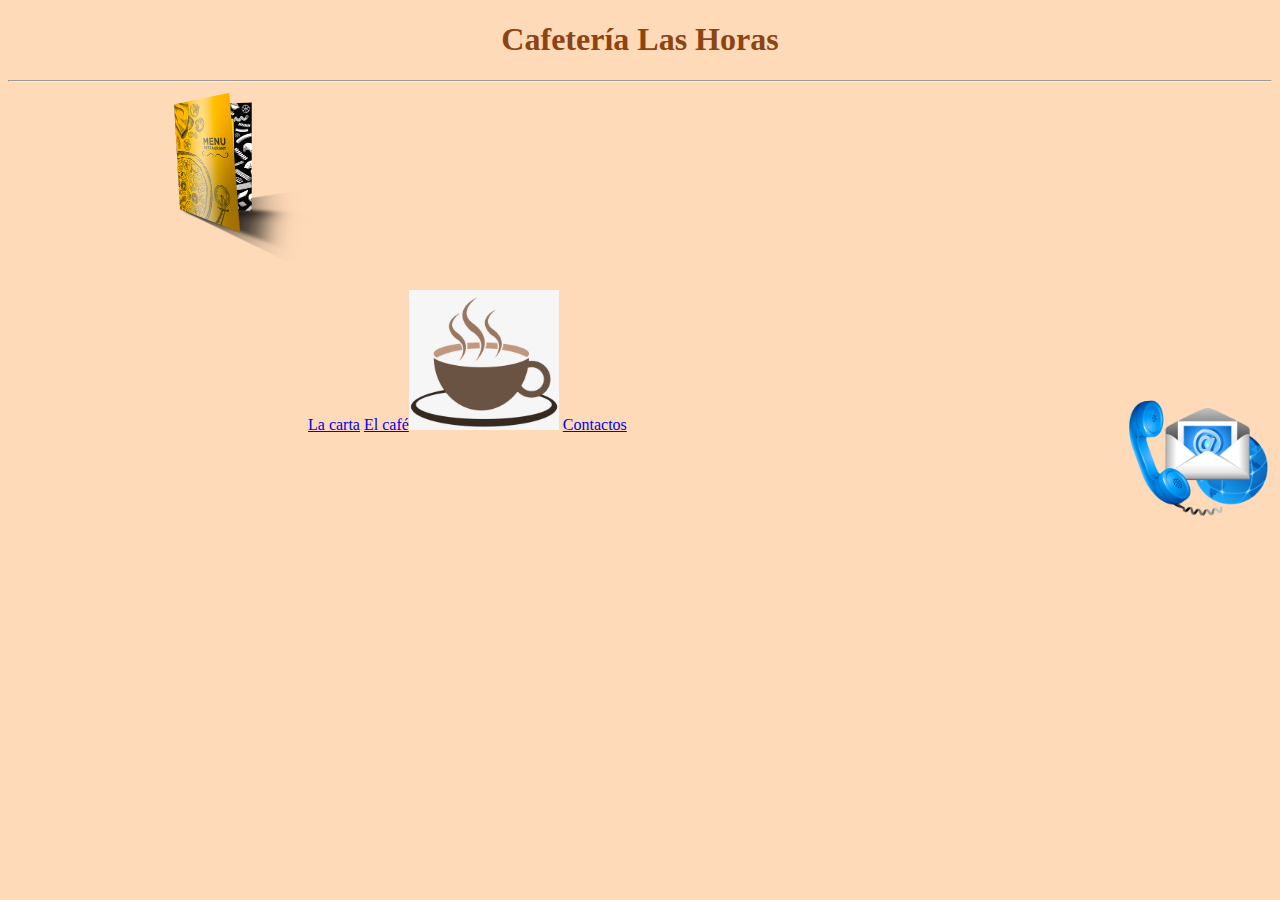
==== index.html @ 0fef2d86 "Nueva creación" ====
<!DOCTYPE html>
<html lang="en">
<head>
    <meta charset="UTF-8">
    <meta name="viewport" content="width=device-width, initial-scale=1.0">
    <meta http-equiv="X-UA-Compatible" content="ie=edge">
    <title>Práctica 13</title>
    <link rel="stylesheet" href="estilo.css">
</head>
<body>
    <header>
        <h1>Cafetería Las Horas</h1>
    </header>
    <main>
    <hr>
    <a href="lacarta.html">La carta<img src="img/carta.png" class="carta"></a>
    <a href="elcafe.html">El café<img src="img/taza.jpg" class="taza"></a>
    <a href="contactos.html">Contactos<img src="img/contacto.png" class="contacto"></a>
    </main>
    
</body>
</html>
---- estilo.css ----
body {
    background-color: peachpuff;
}

header {
    color:saddlebrown;
    text-align:center;
    font-weight: bold;
}

p {
    color:saddlebrown;
}

img.carta {
    float:left;
    width: 150px;
    margin-left: 150px;
}

img.taza {
    float:center;
    width: 150px;
    margin-top: 200px;
}

img.contacto {
    float: right;
    width: 150px;
    margin-top: 300px;
}
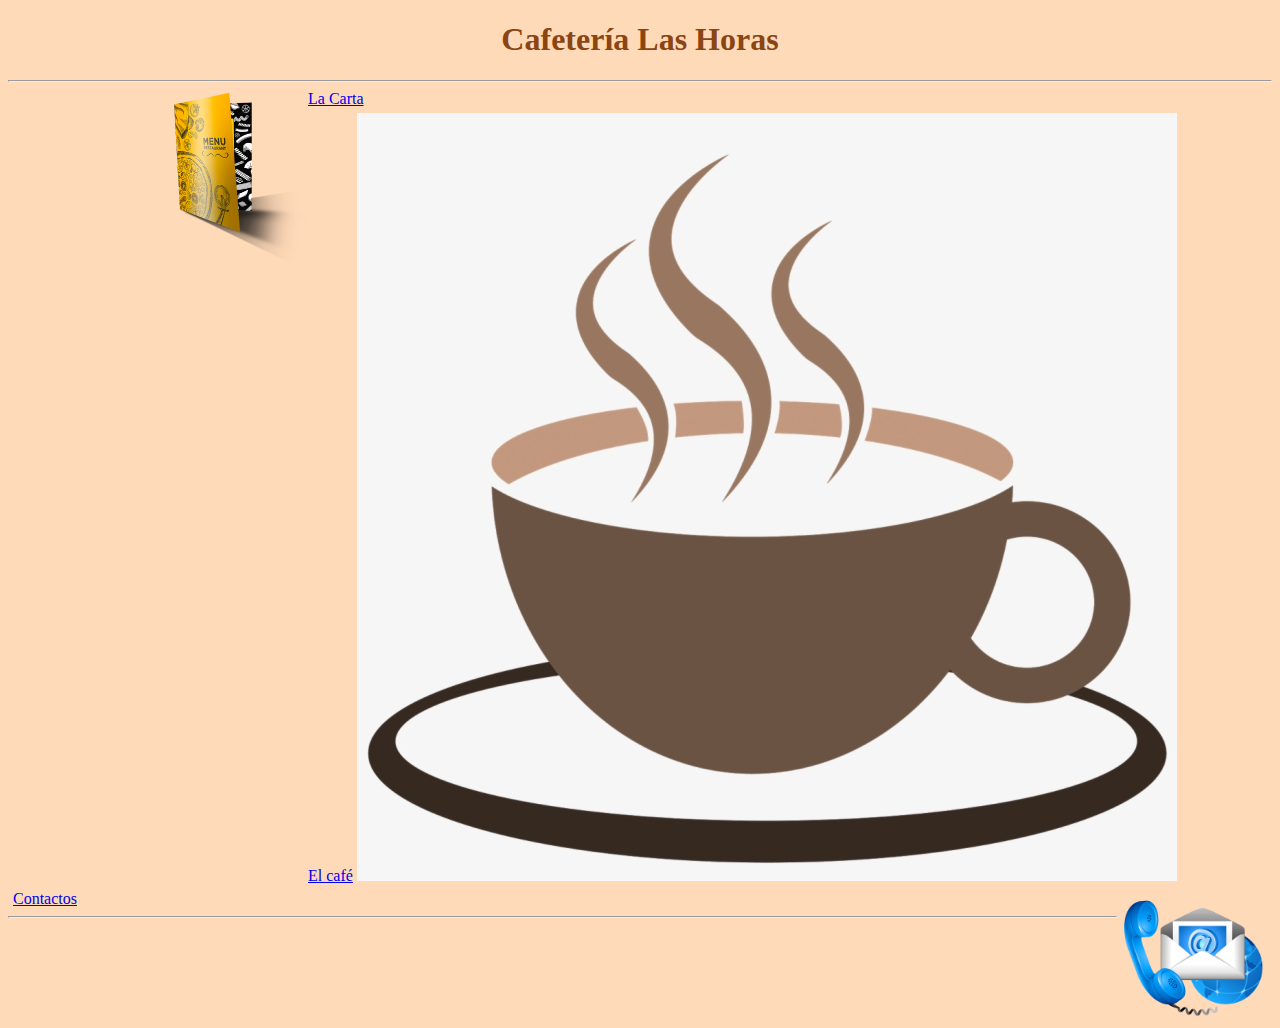
==== commit 7effa880: "modificacion" ====
--- a/index.html
+++ b/index.html
@@ -13,10 +13,19 @@
     </header>
     <main>
     <hr>
-    <a href="lacarta.html">La carta<img src="img/carta.png" class="carta"></a>
-    <a href="elcafe.html">El café<img src="img/taza.jpg" class="taza"></a>
-    <a href="contactos.html">Contactos<img src="img/contacto.png" class="contacto"></a>
+    <div class="la carta">
+        <a href="lacarta.html">La Carta</a>
+        <img src="img/carta.png" alt="carta"></a>
+    </div>
+    <div class="cafe">
+        <a href="elcafe.html">El café</a>
+        <img src="img/taza.jpg" alt="taza"></a>
+    </div>    
+    <div class="contacto">
+        <a href="contactos.html">Contactos</a>
+        <img src="img/contacto.png" alt="contacto"></a>
+    </div>
     </main>
-    
+    <hr>
 </body>
 </html>--- a/estilo.css
+++ b/estilo.css
@@ -12,20 +12,48 @@
     color:saddlebrown;
 }
 
-img.carta {
-    float:left;
-    width: 150px;
-    margin-left: 150px;
+div.la Carta {
+    margin: 5px;
+    border: 1px;
+    float: left;
 }
 
-img.taza {
-    float:center;
-    width: 150px;
-    margin-top: 200px;
+div.La Carta a {
+    font-weight: left;
+    padding-left: 150px;
 }
 
-img.contacto {
-    float: right;
+div.carta img {
+     font-weight: left;
+     margin-left: 150px;
+     float: left;
+     width: 150px;
+}
+
+div.cafe {
+     margin: 5px;
+     border: 1px;
+     float: center;
+}
+
+div.taza img {
+    font-weight:top;
+    float: top;
     width: 150px;
-    margin-top: 300px;
+    margin-right:100px;
 }
+
+div.El café a {
+    font-weight: center;
+    padding-top: 100px;
+}
+
+div.contacto {
+    margin: 5px;
+}
+div.contacto img{
+    font-weight: right;
+    width: 150px;
+    float:right;
+    
+}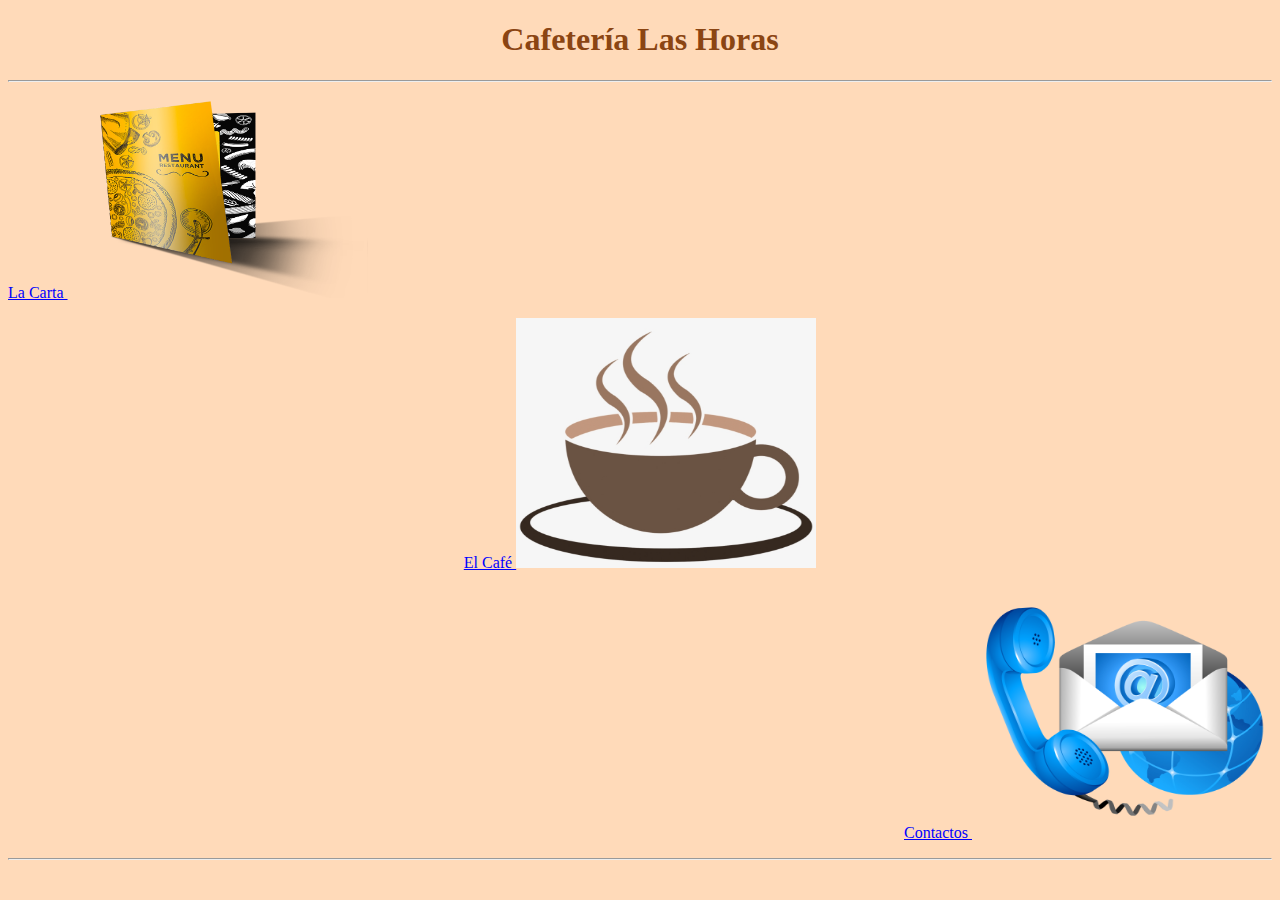
==== commit 3d865a8a: "modificacion nueva 2" ====
--- a/index.html
+++ b/index.html
@@ -13,18 +13,24 @@
     </header>
     <main>
     <hr>
-    <div class="la carta">
-        <a href="lacarta.html">La Carta</a>
-        <img src="img/carta.png" alt="carta"></a>
-    </div>
-    <div class="cafe">
-        <a href="elcafe.html">El café</a>
-        <img src="img/taza.jpg" alt="taza"></a>
-    </div>    
-    <div class="contacto">
-        <a href="contactos.html">Contactos</a>
-        <img src="img/contacto.png" alt="contacto"></a>
-    </div>
+    <p class="a">
+        <a href="lacarta.html">La Carta
+        <img src="img/carta.png" 
+        width="300px"
+        height="200px"></a>
+    </p>
+    <p class="b">
+        <a href="elcafe.html">El Café
+        <img src="img/taza.jpg" 
+        width="300px"
+        height="250px"></a>
+    </p>    
+    <p class="c">
+        <a href="contactos.html">Contactos
+        <img src="img/contacto.png" 
+        width="300px"
+        height="250px"></a>
+    </p>
     </main>
     <hr>
 </body>
--- a/estilo.css
+++ b/estilo.css
@@ -12,48 +12,26 @@
     color:saddlebrown;
 }
 
-div.la Carta {
-    margin: 5px;
-    border: 1px;
-    float: left;
+p.a {
+    text-align: left;
 }
 
-div.La Carta a {
-    font-weight: left;
-    padding-left: 150px;
+p.b {
+    text-align: center;
 }
 
-div.carta img {
-     font-weight: left;
-     margin-left: 150px;
-     float: left;
-     width: 150px;
+p.c {
+    text-align: right;
 }
 
-div.cafe {
-     margin: 5px;
-     border: 1px;
-     float: center;
+a {
+    color: blue;
 }
 
-div.taza img {
-    font-weight:top;
-    float: top;
-    width: 150px;
-    margin-right:100px;
+p.red {
+    color:sienna;
 }
 
-div.El café a {
-    font-weight: center;
-    padding-top: 100px;
-}
-
-div.contacto {
-    margin: 5px;
-}
-div.contacto img{
-    font-weight: right;
-    width: 150px;
-    float:right;
-    
+address {
+    color:sienna;
 }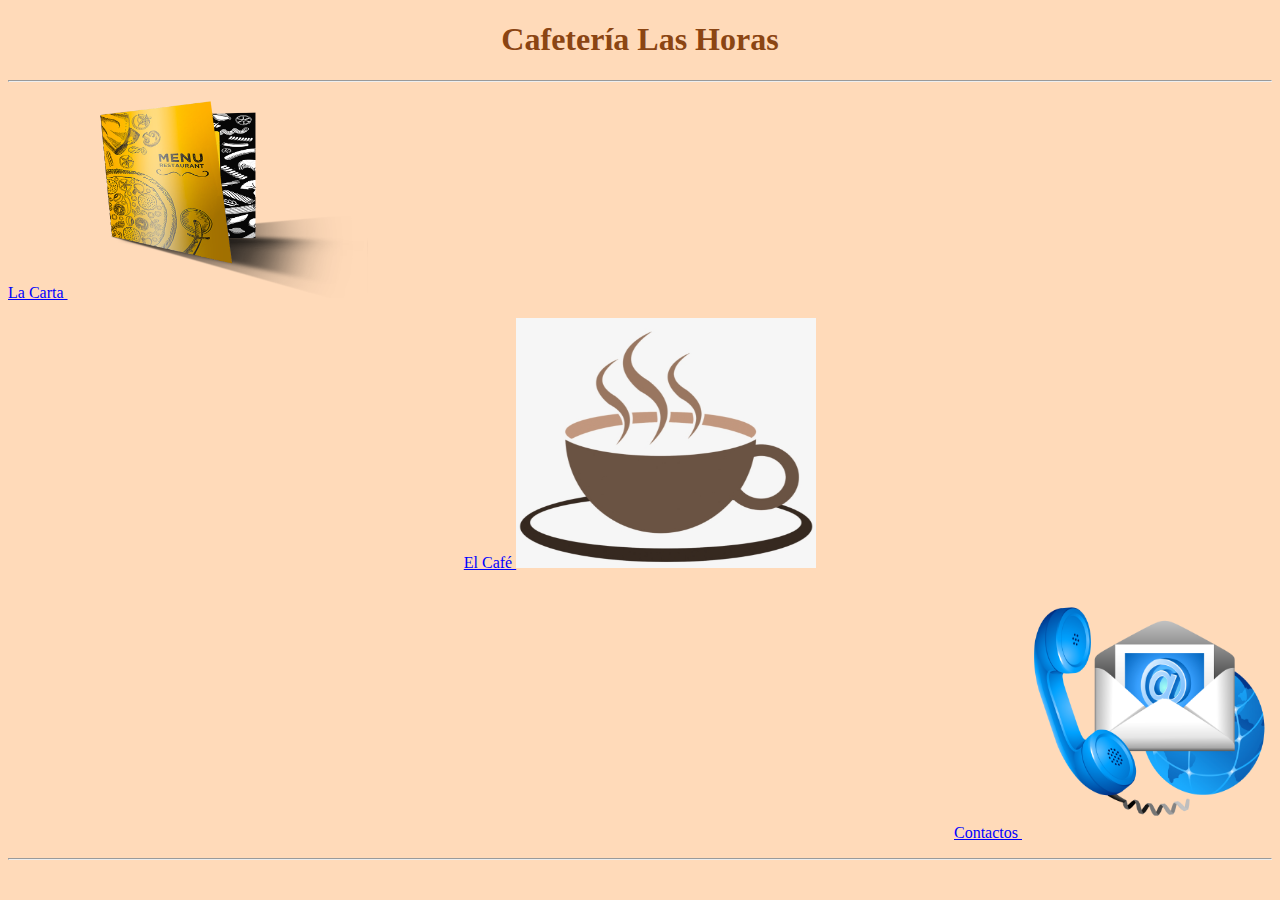
==== commit 860bd2cd: "modificacion nueva 3" ====
--- a/index.html
+++ b/index.html
@@ -28,7 +28,7 @@
     <p class="c">
         <a href="contactos.html">Contactos
         <img src="img/contacto.png" 
-        width="300px"
+        width="250px"
         height="250px"></a>
     </p>
     </main>
